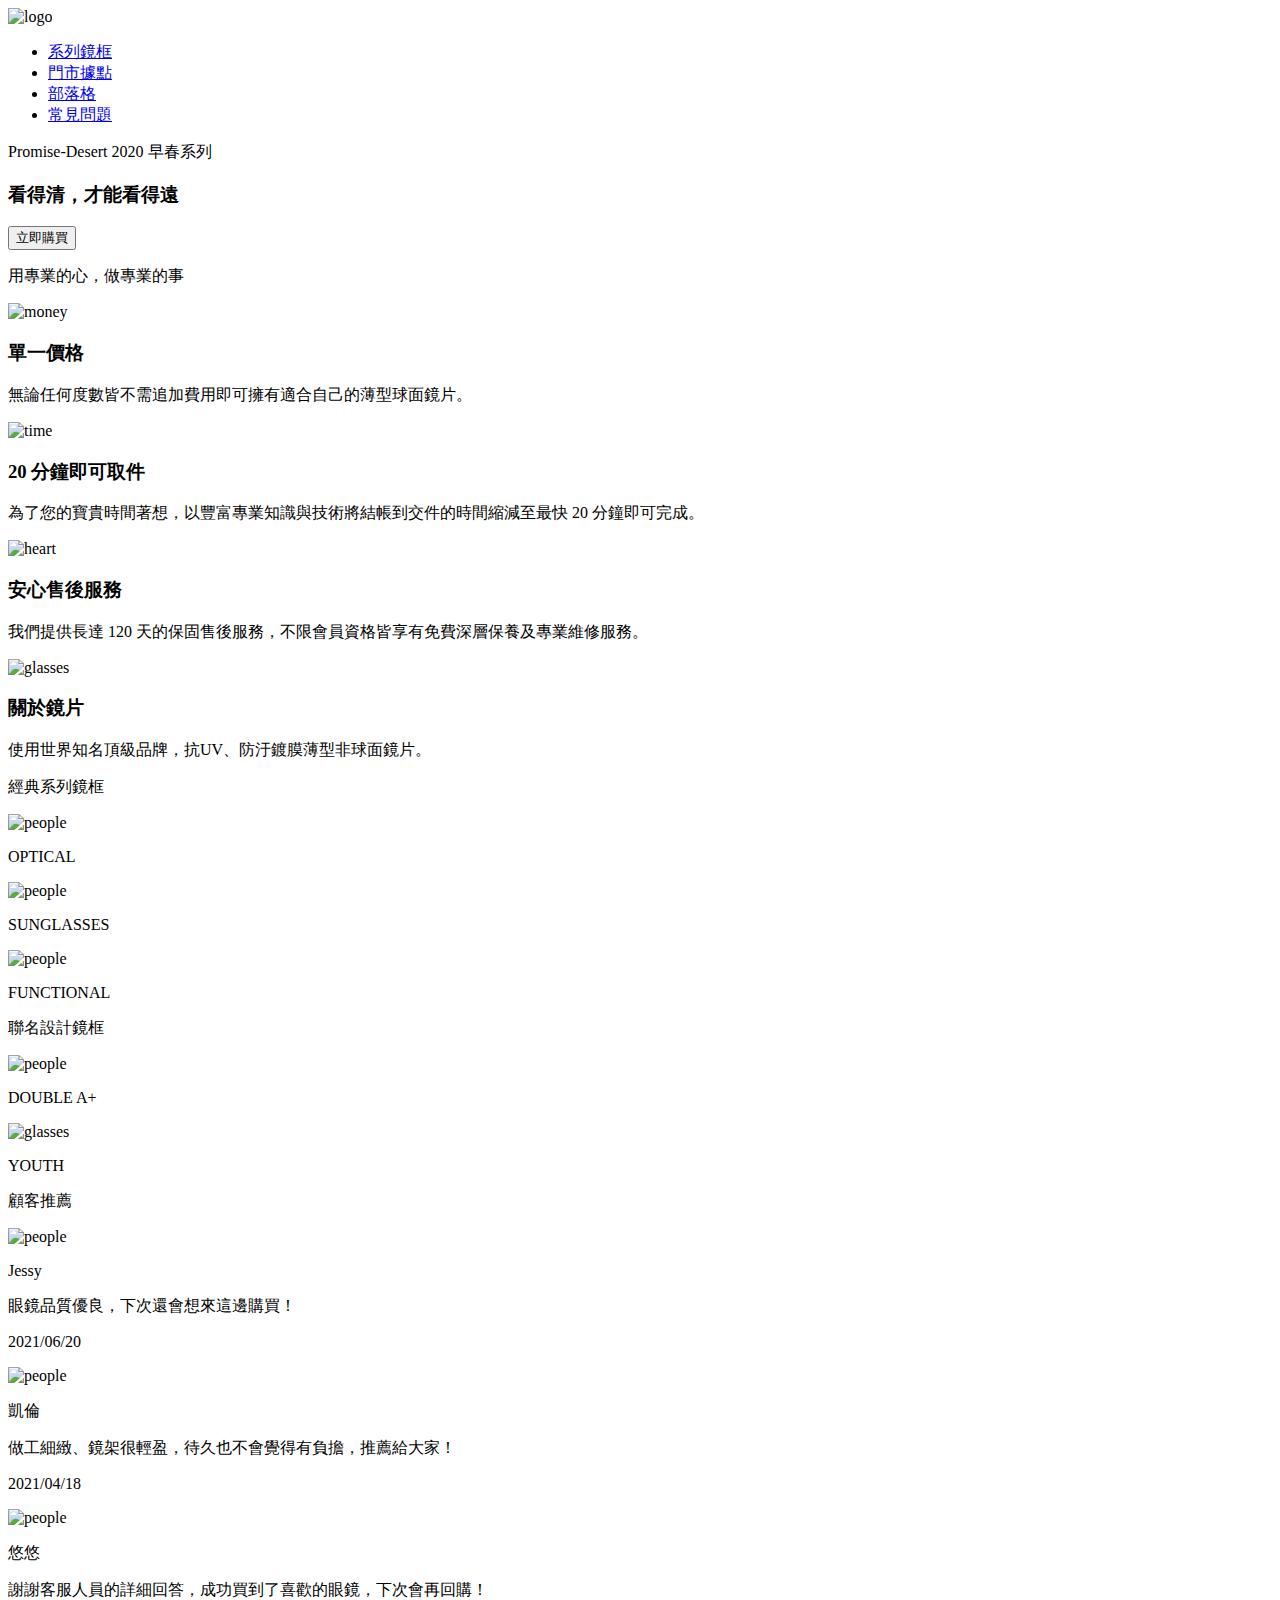
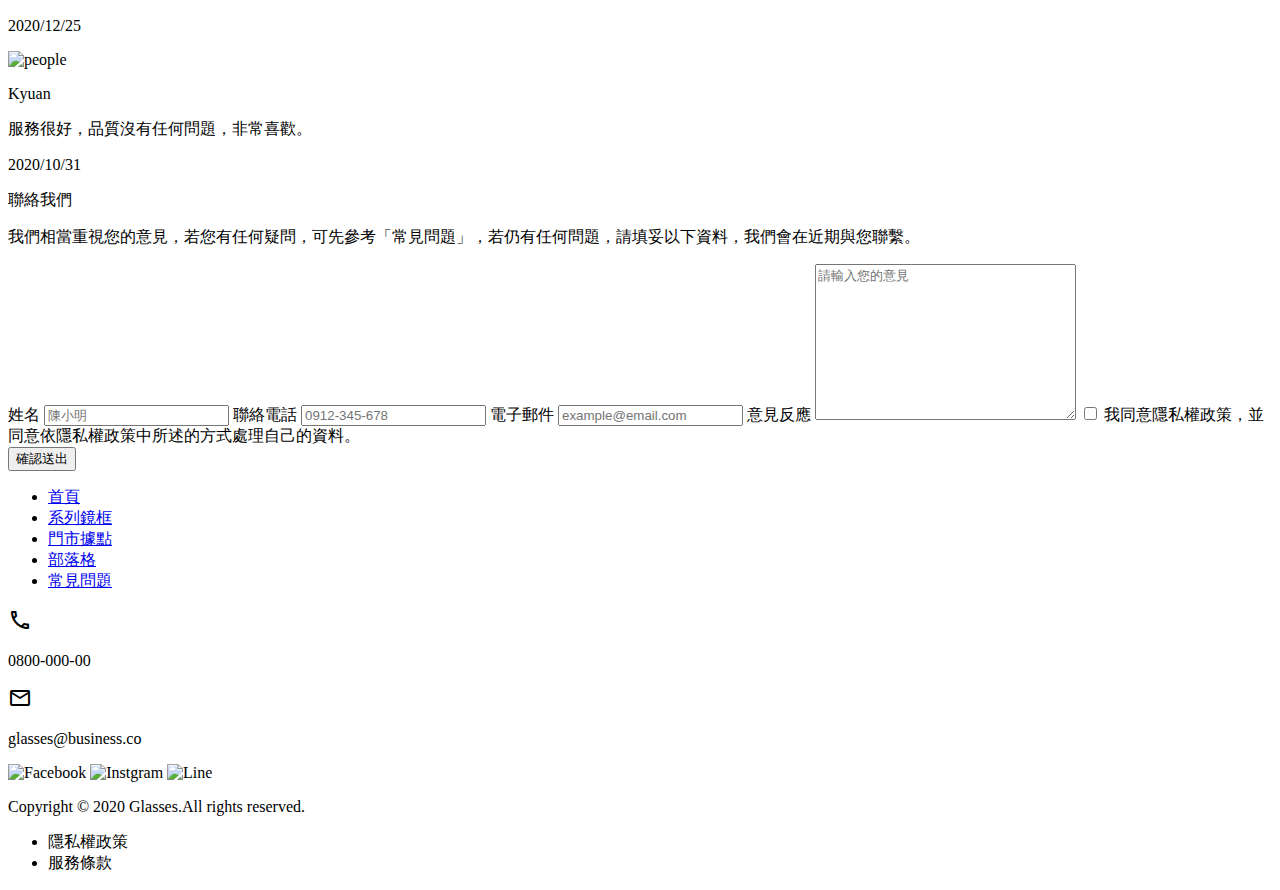
==== index.html @ 3c223b25 "Updates" ====
<!DOCTYPE html>
<html lang="en">
  <head>
    <meta charset="UTF-8" />
    <meta http-equiv="X-UA-Compatible" content="IE=edge" />
    <meta name="viewport" content="width=device-width, initial-scale=1.0" />
    <link rel="stylesheet" href="https://fonts.googleapis.com/icon?family=Material+Icons+Outlined" />
    <title>index</title>
    <script type="module" crossorigin src="/web-layout-training-vite/assets/main-08ce919e.js"></script>
    <link rel="stylesheet" href="/web-layout-training-vite/assets/main-fe6e99cb.css">
  </head>
  <body>
    <div class="header">
    <div class="top d-f">
        <div class="Picture">
            <img class="logo" src="https://github.com/hexschool/2022-web-layout-training/blob/main/week3-4/logo-white.png?raw=true" alt="logo">
        </div>
        
        <div class="list">
            <ul class="d-f">
                <li><a href="content.html">系列鏡框</a></li>
                <li><a href="#">門市據點</a></li>
                <li><a href="#">部落格</a></li>
                <li><a href="#">常見問題</a></li>
            </ul>
        </div>   
    </div>
   </div>
    <div class="main">
      <div class="banner bgi">
          <div class="intro">
              <div class="intro-text">
                  <p>Promise-Desert 2020 早春系列</p>
                  <h3>看得清，才能看得遠</h3>
                  <button class="buy">
                      立即購買
                  </button>
              </div>
          </div>
          
     </div>

     <section class="section2 d-f bgc">
          
      <div class="profession">
          <p>用專業的心，做專業的事</p>
      </div>
      <div class="s2-container d-f">
          <div class="card">
              <img src="https://github.com/hexschool/2022-web-layout-training/blob/main/week3-4/home-section2-1.png?raw=true" alt="money">
              <h3>單一價格</h3>
              <p>無論任何度數皆不需追加費用即可擁有適合自己的薄型球面鏡片。</p>
          </div>
          <div class="card">
              <img src="https://github.com/hexschool/2022-web-layout-training/blob/main/week3-4/home-section2-2.png?raw=true" alt="time">
              <h3>20 分鐘即可取件</h3>
              <p>為了您的寶貴時間著想，以豐富專業知識與技術將結帳到交件的時間縮減至最快 20 分鐘即可完成。</p>
          </div>
          <div class="card">
              <img src="https://github.com/hexschool/2022-web-layout-training/blob/main/week3-4/home-section2-3.png?raw=true" alt="heart">
              <h3>安心售後服務</h3>
              <p>我們提供長達 120 天的保固售後服務，不限會員資格皆享有免費深層保養及專業維修服務。</p>
          </div>
          <div class="card">
              <img src="https://github.com/hexschool/2022-web-layout-training/blob/main/week3-4/home-sectioin2-4.png?raw=true" alt="glasses">
              <h3>關於鏡片</h3>
              <p>使用世界知名頂級品牌，抗UV、防汙鍍膜薄型非球面鏡片。</p>
          </div>
      </div>
  </section>
      

      <section class="section3">
          <div class="classic">
              <p>經典系列鏡框</p>
          </div>
          <div class="s3-container d-f">
              <div class="s3-card">
                  <img src="https://github.com/hexschool/2022-web-layout-training/blob/main/week3-4/home-section3-1.png?raw=true" alt="people">
                  <p>OPTICAL</p>
              </div>
              <div class="s3-card">
                  <img src="https://github.com/hexschool/2022-web-layout-training/blob/main/week3-4/home-section3-2.png?raw=true" alt="people">
                  <p>SUNGLASSES</p>
              </div>
              <div class="s3-card">
                  <img src="https://github.com/hexschool/2022-web-layout-training/blob/main/week3-4/home-section3-3.png?raw=true" alt="people">
                  <p>FUNCTIONAL</p>
              </div>
          </div>
      </section>

      <section class="section4 bgi2">
          <div class="s4-box">
              <div class="famous">
                  <p>聯名設計鏡框</p>
              </div>
              <div class="s4-container d-f">
                  <div class="s4-card">
                      <img src="https://github.com/hexschool/2022-web-layout-training/blob/main/week3-4/home-section4-1.png?raw=true" alt="people">
                      <p>DOUBLE A+</p>
                  </div>
                  <div class="s4-card">
                      <img src="https://github.com/hexschool/2022-web-layout-training/blob/main/week3-4/home-section4-2.png?raw=true" alt="glasses">
                      <p>YOUTH</p>
                  </div>
              </div>
          </div>
      </section>


      <section class="section5">
          <div class="s5-box">
              <div class="customer">
                  <p>顧客推薦</p>
              </div>
              <div class="s5-container d-f">
                  <div class="s5-card">
                      <div class="s5-img">
                          <img src="https://github.com/hexschool/2022-web-layout-training/blob/main/week3-4/home-section5-1.png?raw=true" alt="people">
                      </div>
                      <div class="s5-review">
                          <p>Jessy</p>
                      <p>眼鏡品質優良，下次還會想來這邊購買！</p>
                      </div>
                      <div class="date">
                          <p>2021/06/20</p>
                      </div>
                  </div>
                  <div class="s5-card">
                      <div class="s5-img">
                          <img src="https://github.com/hexschool/2022-web-layout-training/blob/main/week3-4/home-section5-2.png?raw=true" alt="people">
                      </div>
                      <div class="s5-review">
                     
                          <p>凱倫</p>
                          <p>做工細緻、鏡架很輕盈，待久也不會覺得有負擔，推薦給大家！</p>
                      </div>
                      <div class="date">
                          <p>2021/04/18</p>
                      </div>
                  </div>
                  <div class="s5-card">
                      <div class="s5-img">
                          <img src="https://github.com/hexschool/2022-web-layout-training/blob/main/week3-4/home-section5-3.png?raw=true" alt="people">
                      </div>
                      <div class="s5-review">
                          <p>悠悠</p>
                      <p>謝謝客服人員的詳細回答，成功買到了喜歡的眼鏡，下次會再回購！</p>
                      </div>
                      <div class="date">
                          <p>2020/12/25</p>
                      </div>
                  </div>
                  <div class="s5-card">
                      <div class="s5-img">
                          <img src="https://github.com/hexschool/2022-web-layout-training/blob/main/week3-4/home-section5-4.png?raw=true" alt="people">
                      </div>
                      <div class="s5-review">
                          <p>Kyuan</p>
                          <p>服務很好，品質沒有任何問題，非常喜歡。</p>
                      </div>
                      
                      <div class="date">
                          <p>2020/10/31</p>
                      </div>
                  </div>
              </div>
          </div>
      </section>

      <section class="section6">

          <div class="s6-box">
              <div class="contact_us">
                  <p>聯絡我們</p>
              </div>
              <div class="contact_intro">
                  <p>我們相當重視您的意見，若您有任何疑問，可先參考「常見問題」，若仍有任何問題，請填妥以下資料，我們會在近期與您聯繫。</p>
              </div>
              <div class="formbox">
                  <form action="" class="form d-f">
                      <label for="name">
                          姓名
                      </label>
                      <input type="text" placeholder="陳小明">
                      <label for="tel">聯絡電話</label>
                      <input type="text" name="tel" id="tel" placeholder="0912-345-678">
                      <label for="email">電子郵件</label>
                      <input type="text" name="email" id="email" placeholder="example@email.com">
                      <label for="opion">意見反應</label>
                      <textarea name="opion" id="opion" cols="30" rows="10" placeholder="請輸入您的意見"></textarea>
                      <label for="read">
                          <input type="checkbox" value="read" name="read" class="checkbox">
                          我同意隱私權政策，並同意依隱私權政策中所述的方式處理自己的資料。
                          
                      </label>
                      <div class="botton">
                          <input type="submit" name="" id="submit"  class="btn" value="確認送出">
                         </div>
                  </form>
              </div>

              
              
          </div>

      </section>

     </div>
    
    
  
     <div class="footer">
        <section class="bottom">
            <div class="contact">
                <div class="contact_left d-f">
                    <ul class="d-f c-w">
                        <li><a href="#">首頁</a></li>
                        <li><a href="#">系列鏡框</a></li>
                        <li><a href="#">門市據點</a></li>
                        <li><a href="#">部落格</a></li>
                        <li><a href="#">常見問題</a></li>
                    </ul>
                    <div class="contact_phone d-f">
                        <span class="material-icons-outlined">phone</span>
                        <p class="c-w">0800-000-00</p>
                    </div>
                    <div class="contact_mail d-f">
                        <span class="material-icons-outlined">email</span>
                        <p class="c-w">glasses@business.co</p>
                    </div>
                </div>
                
                <div class="contact_right d-f">
                    <img src="https://github.com/hexschool/2022-web-layout-training/blob/main/week3-4/ic-social-fb.png?raw=true" alt="Facebook">
                    <img src="https://github.com/hexschool/2022-web-layout-training/blob/main/week3-4/ic_social_ig.png?raw=true" alt="Instgram">
                    <img src="https://github.com/hexschool/2022-web-layout-training/blob/main/week3-4/ic_social_line.png?raw=true" alt="Line">
                </div>
            </div>
            
            
            <!-- 一條border line -->
            <div class="line"></div>

            <div class="rights d-f">
                <p class="c-w">Copyright © 2020 Glasses.All rights reserved.</p>
                <ul class="d-f c-w">
                    <li>隱私權政策</li>
                    <li>服務條款</li>
                </ul>
            </div>
        </section>
    
  </body>
</html>
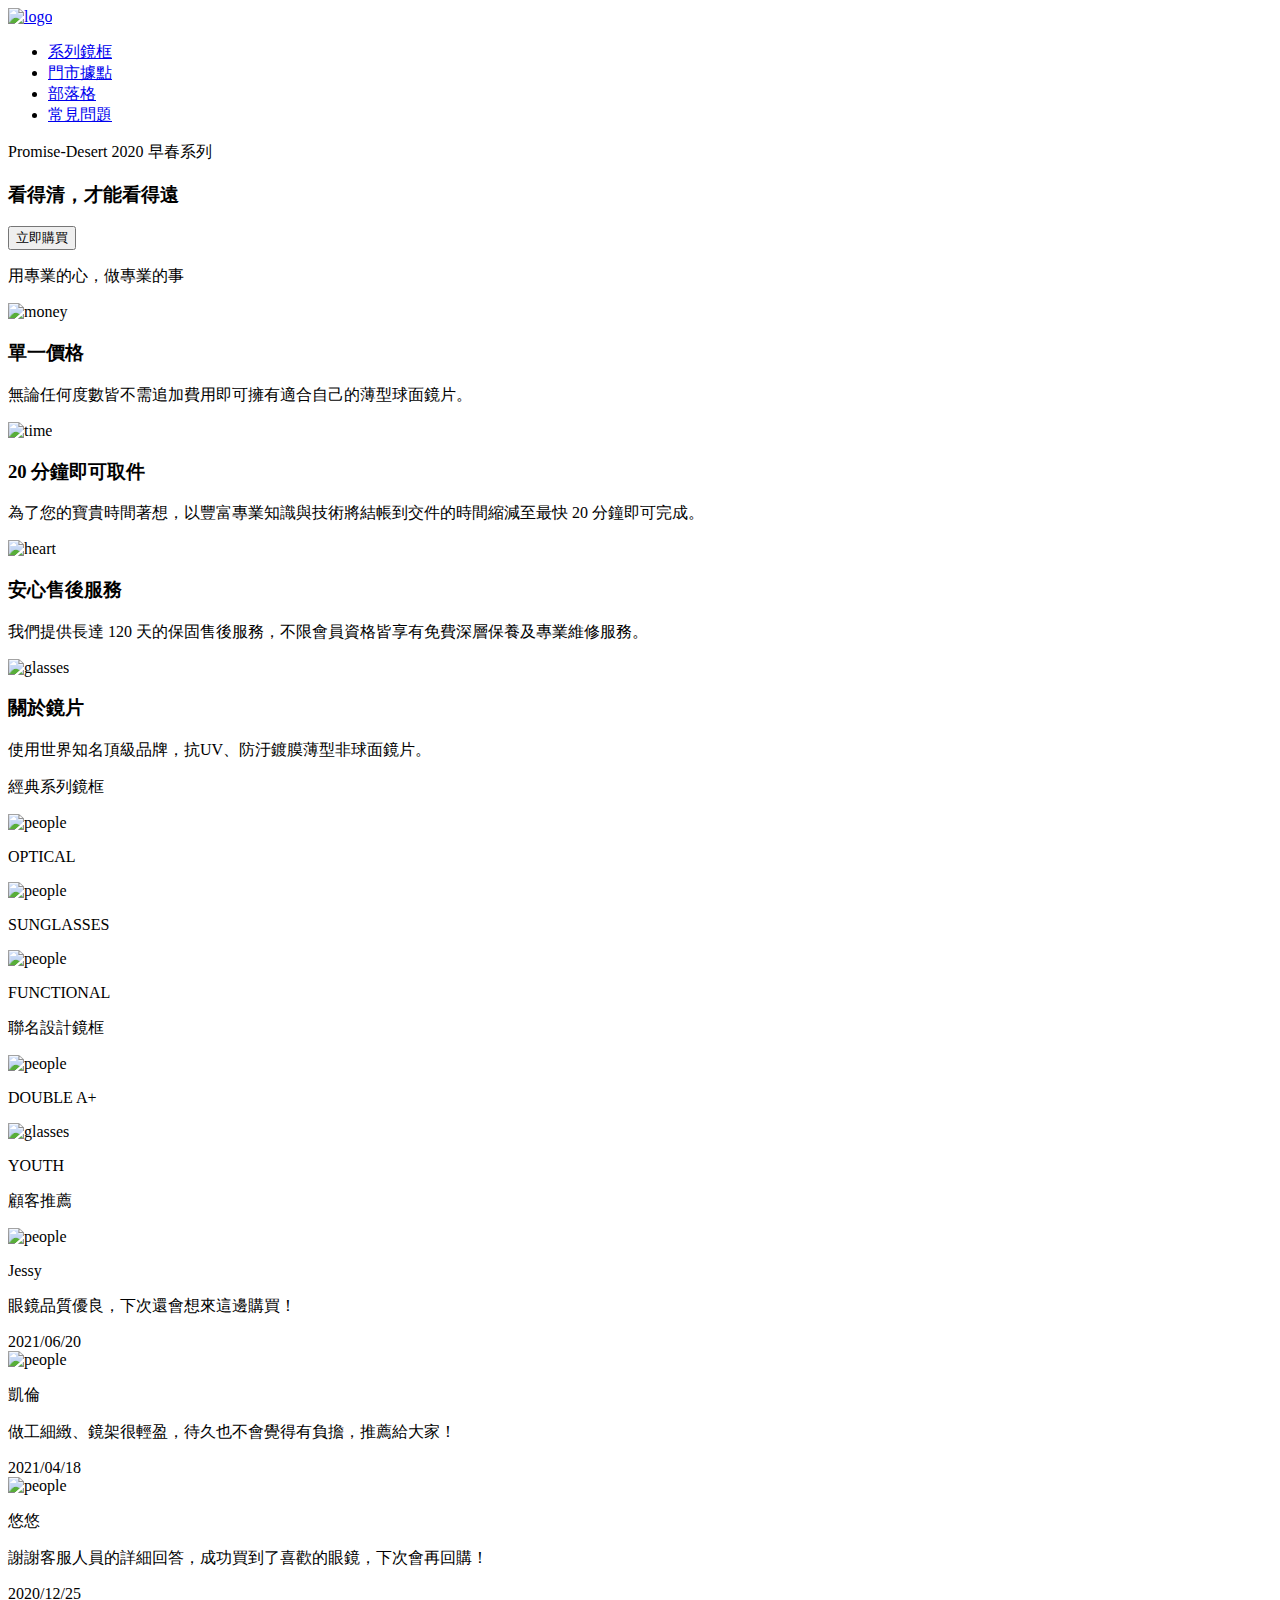
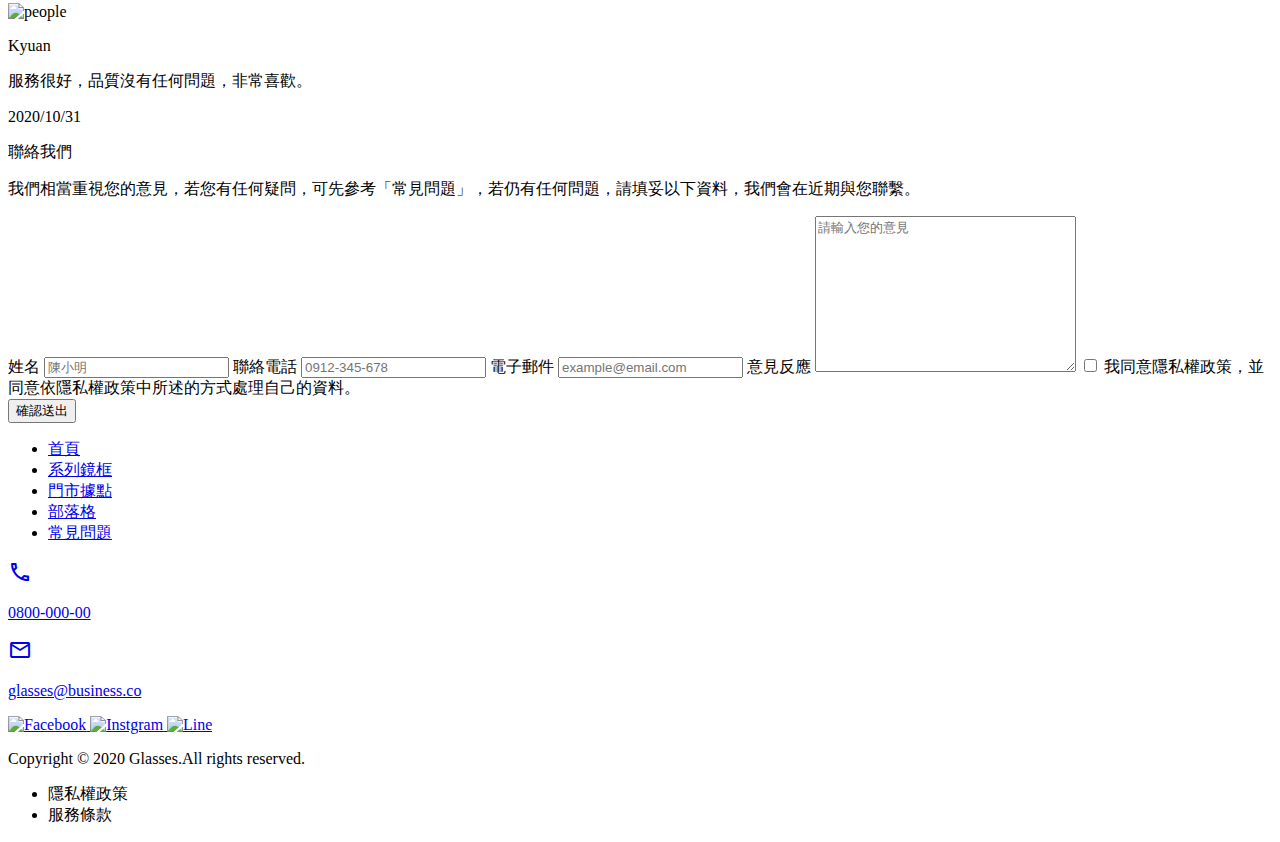
==== commit a56a21a5: "Updates" ====
--- a/index.html
+++ b/index.html
@@ -6,14 +6,15 @@
     <meta name="viewport" content="width=device-width, initial-scale=1.0" />
     <link rel="stylesheet" href="https://fonts.googleapis.com/icon?family=Material+Icons+Outlined" />
     <title>index</title>
-    <script type="module" crossorigin src="/web-layout-training-vite/assets/main-08ce919e.js"></script>
-    <link rel="stylesheet" href="/web-layout-training-vite/assets/main-fe6e99cb.css">
+    <script type="module" crossorigin src="/week4/assets/main-2c109399.js"></script>
+    <link rel="stylesheet" href="/week4/assets/main-6c801b8b.css">
   </head>
   <body>
     <div class="header">
     <div class="top d-f">
         <div class="Picture">
-            <img class="logo" src="https://github.com/hexschool/2022-web-layout-training/blob/main/week3-4/logo-white.png?raw=true" alt="logo">
+            <a href="#"><img class="logo" src="https://github.com/hexschool/2022-web-layout-training/blob/main/week3-4/logo-white.png?raw=true" alt="logo"></a>
+            
         </div>
         
         <div class="list">
@@ -124,7 +125,7 @@
                       <p>眼鏡品質優良，下次還會想來這邊購買！</p>
                       </div>
                       <div class="date">
-                          <p>2021/06/20</p>
+                          <time datetime="2021-06-20">2021/06/20</time>
                       </div>
                   </div>
                   <div class="s5-card">
@@ -137,7 +138,7 @@
                           <p>做工細緻、鏡架很輕盈，待久也不會覺得有負擔，推薦給大家！</p>
                       </div>
                       <div class="date">
-                          <p>2021/04/18</p>
+                         <time datetime="2021-04-18">2021/04/18</time>
                       </div>
                   </div>
                   <div class="s5-card">
@@ -149,7 +150,7 @@
                       <p>謝謝客服人員的詳細回答，成功買到了喜歡的眼鏡，下次會再回購！</p>
                       </div>
                       <div class="date">
-                          <p>2020/12/25</p>
+                          <time datetime="2020-12-25">2020/12/25</time>
                       </div>
                   </div>
                   <div class="s5-card">
@@ -162,7 +163,7 @@
                       </div>
                       
                       <div class="date">
-                          <p>2020/10/31</p>
+                          <time datetime="2020-10-31">2020/10/31</time>
                       </div>
                   </div>
               </div>
@@ -185,9 +186,9 @@
                       </label>
                       <input type="text" placeholder="陳小明">
                       <label for="tel">聯絡電話</label>
-                      <input type="text" name="tel" id="tel" placeholder="0912-345-678">
+                      <input type="tel" name="tel" id="tel" placeholder="0912-345-678">
                       <label for="email">電子郵件</label>
-                      <input type="text" name="email" id="email" placeholder="example@email.com">
+                      <input type="email" name="email" id="email" placeholder="example@email.com">
                       <label for="opion">意見反應</label>
                       <textarea name="opion" id="opion" cols="30" rows="10" placeholder="請輸入您的意見"></textarea>
                       <label for="read">
@@ -223,25 +224,33 @@
                         <li><a href="#">常見問題</a></li>
                     </ul>
                     <div class="contact_phone d-f">
-                        <span class="material-icons-outlined">phone</span>
-                        <p class="c-w">0800-000-00</p>
+                        <a href="tel:+">
+                            <span class="material-icons-outlined">phone</span>
+                            <p class="c-w">0800-000-00</p>
+                        </a>
                     </div>
                     <div class="contact_mail d-f">
-                        <span class="material-icons-outlined">email</span>
-                        <p class="c-w">glasses@business.co</p>
+                        <a href="mailto:">
+                            <span class="material-icons-outlined">email</span>
+                            <p class="c-w">glasses@business.co</p>
+                        </a>
                     </div>
                 </div>
                 
                 <div class="contact_right d-f">
+                    <a href="#">
                     <img src="https://github.com/hexschool/2022-web-layout-training/blob/main/week3-4/ic-social-fb.png?raw=true" alt="Facebook">
+                    </a>
+                    <a href="#">
                     <img src="https://github.com/hexschool/2022-web-layout-training/blob/main/week3-4/ic_social_ig.png?raw=true" alt="Instgram">
+                     </a>
+                     <a href="#">
                     <img src="https://github.com/hexschool/2022-web-layout-training/blob/main/week3-4/ic_social_line.png?raw=true" alt="Line">
+                    </a>
                 </div>
             </div>
             
-            
-            <!-- 一條border line -->
-            <div class="line"></div>
+            <!-- 分隔線用border-top呈現 -->
 
             <div class="rights d-f">
                 <p class="c-w">Copyright © 2020 Glasses.All rights reserved.</p>
